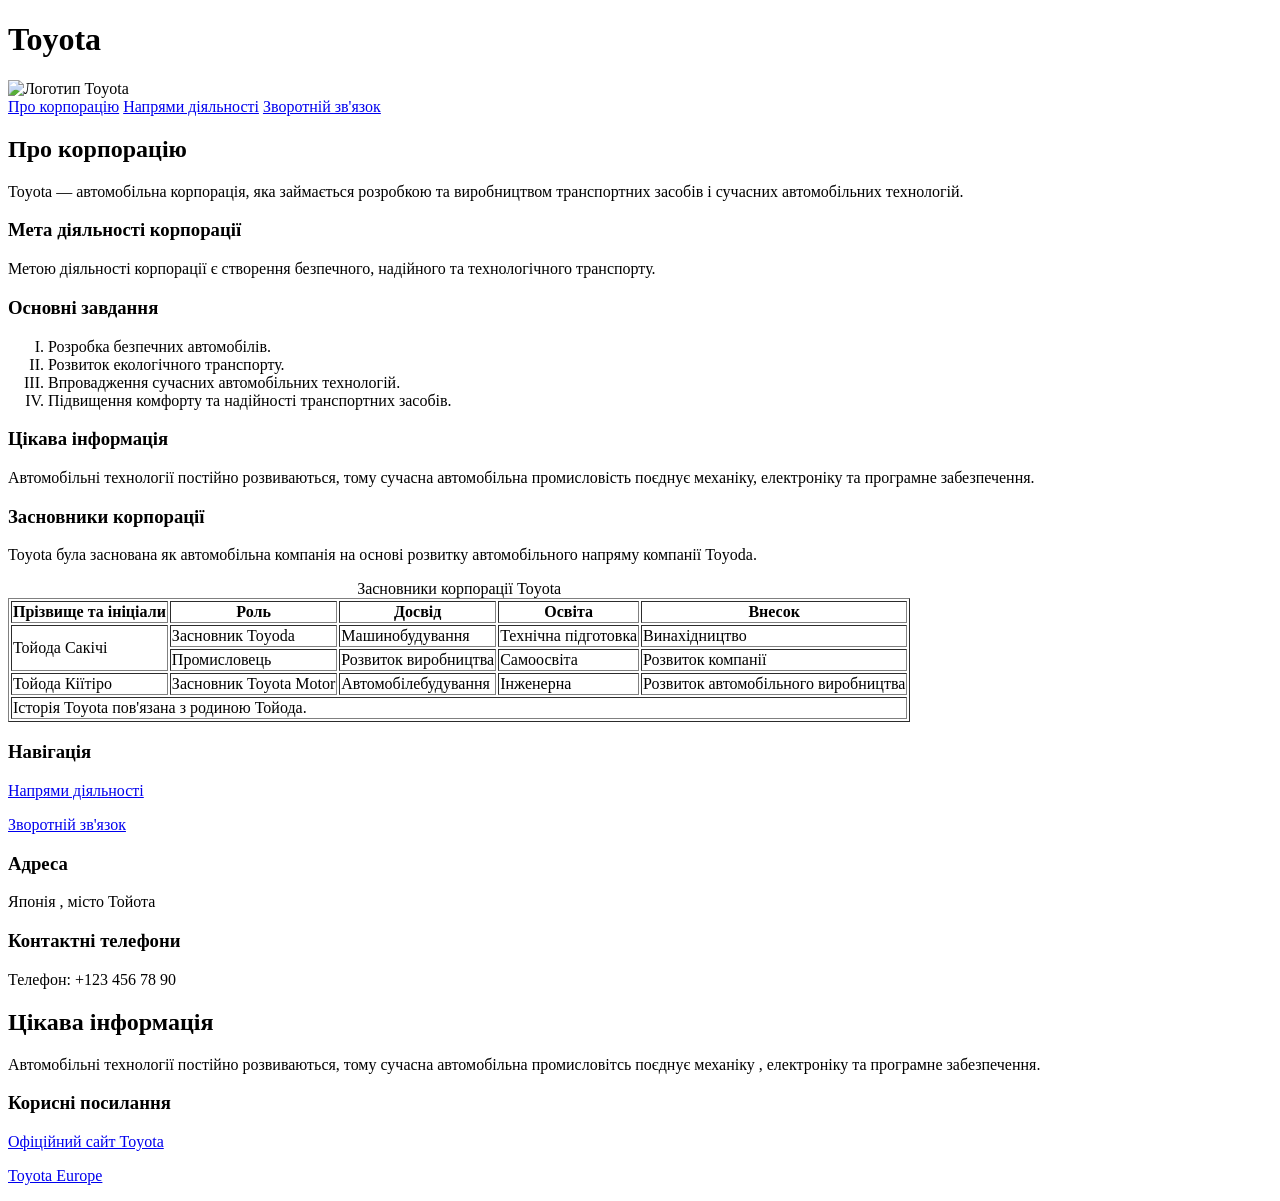
==== index.html @ 8c90ab4a "lab1" ====
<!DOCTYPE html>
<html lang="uk">
<head>
    <meta charset="UTF-8">
    <title>Toyota</title>
</head>
<body>
   <header>
    <h1>Toyota</h1>
    <img src="https://upload.wikimedia.org/wikipedia/commons/9/9d/Toyota_carlogo.svg" alt="Логотип Toyota">
</header>
<nav>
    <a href="#about">Про корпорацію</a>
    <a href="directions.html">Напрями діяльності</a>
    <a href="feedback.html">Зворотній зв'язок</a>
</nav>
<main>

   <article id="about">

    <h2>Про корпорацію</h2>

    <p>
        Toyota — автомобільна корпорація, яка займається розробкою
        та виробництвом транспортних засобів і сучасних автомобільних технологій.
    </p>

    <h3>Мета діяльності корпорації</h3>

    <p>
        Метою діяльності корпорації є створення безпечного,
        надійного та технологічного транспорту.
    </p>

    <h3>Основні завдання</h3>

    <ol type="I">
        <li>Розробка безпечних автомобілів.</li>
        <li>Розвиток екологічного транспорту.</li>
        <li>Впровадження сучасних автомобільних технологій.</li>
        <li>Підвищення комфорту та надійності транспортних засобів.</li>
    </ol>

    <h3>Цікава інформація</h3>

    <p>
        Автомобільні технології постійно розвиваються,
        тому сучасна автомобільна промисловість поєднує
        механіку, електроніку та програмне забезпечення.
    </p>

    <h3>Засновники корпорації</h3>

    <p>
        Toyota була заснована як автомобільна компанія
        на основі розвитку автомобільного напряму компанії Toyoda.
    </p>

    <table border="1">
      <caption>Засновники корпорації Toyota</caption>

    <thead>
        <tr>
            <th>Прізвище та ініціали</th>
            <th>Роль</th>
            <th>Досвід</th>
            <th>Освіта</th>
            <th>Внесок</th>
        </tr>
    </thead>

    <tbody>
        <tr>
            <td rowspan="2">Тойода Сакічі</td>
            <td>Засновник Toyoda</td>
            <td>Машинобудування</td>
            <td>Технічна підготовка</td>
            <td>Винахідництво</td>
        </tr>

        <tr>
            <td>Промисловець</td>
            <td>Розвиток виробництва</td>
            <td>Самоосвіта</td>
            <td>Розвиток компанії</td>
        </tr>

        <tr>
            <td>Тойода Кіїтіро</td>
            <td>Засновник Toyota Motor</td>
            <td>Автомобілебудування</td>
            <td>Інженерна</td>
            <td>Розвиток автомобільного виробництва</td>
        </tr>

    </tbody>

    <tfoot>
        <tr>
            <td colspan="5">Історія Toyota пов'язана з родиною Тойода.</td>
        </tr>
    </tfoot>
</table>

    <h3>Навігація</h3>

    <p>
        <a href="directions.html">Напрями діяльності</a>
    </p>

    <p>
        <a href="feedback.html">Зворотній зв'язок</a>
    </p>

    <h3>Адреса</h3>

    <p>
        Японія , місто Тойота
    </p>

    <h3>Контактні телефони</h3>

    <p>
        Телефон: +123 456 78 90
    </p>



    <aside>
        <h2>Цікава інформація</h2>

        <p>
            Автомобільні технології постійно розвиваються,
            тому сучасна автомобільна промисловітсь поєднує
            механіку , електроніку та програмне забезпечення.
        </p>
</aside>
</article>
<footer>

        <h3>Корисні посилання</h3>

        <p>
        <a href="https://www.toyota.com/">Офіційний сайт Toyota</a>
        </p>

        <p>
        <a href="https://www.toyota-europe.com/">Toyota Europe</a>
        </p>
</footer>

</main>
</html>
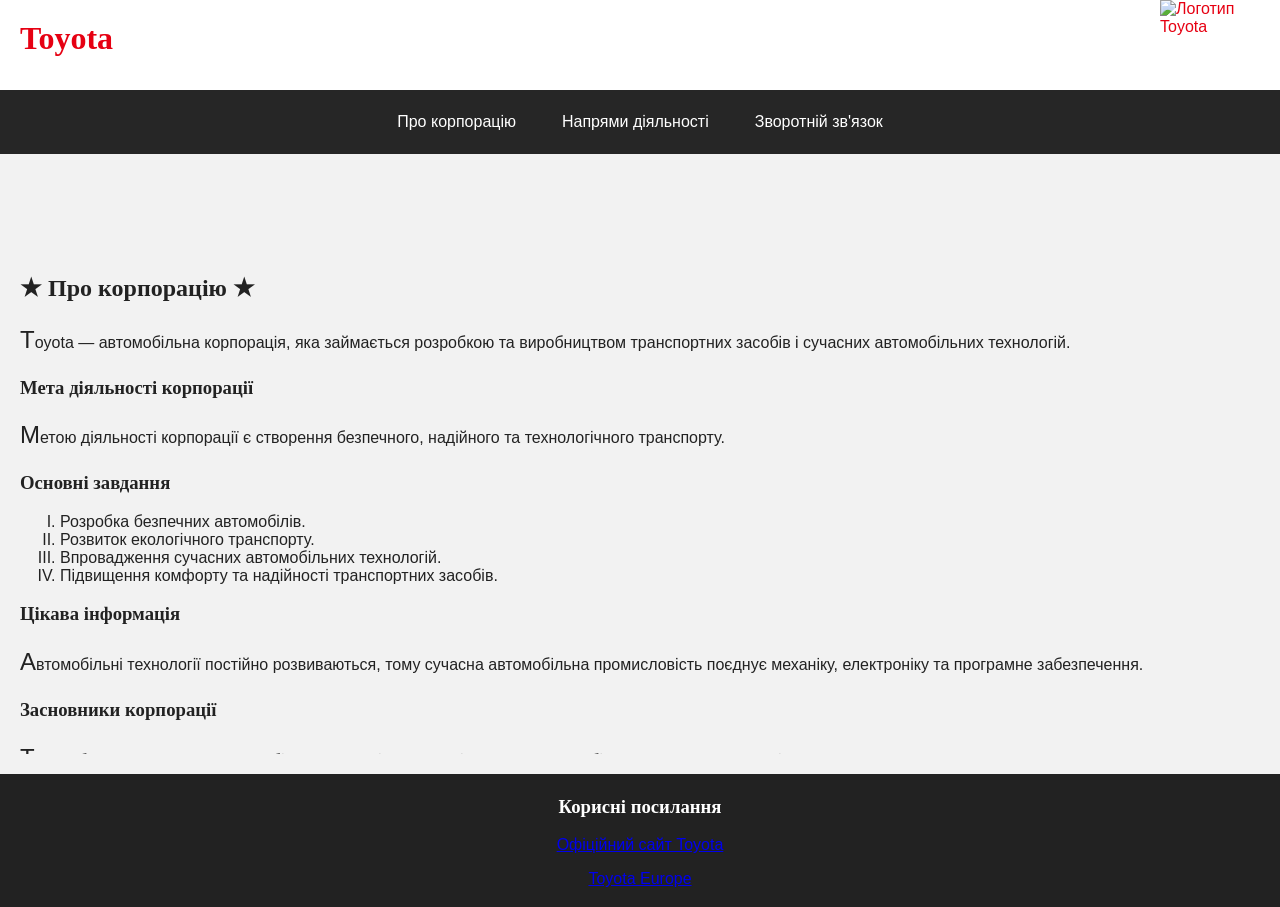
==== commit bc1b85ec: "css" ====
--- a/index.html
+++ b/index.html
@@ -2,6 +2,8 @@
 <html lang="uk">
 <head>
     <meta charset="UTF-8">
+    <meta name="viewport" content="width=device-width, initial-scale=1.0">
+    <link rel="stylesheet" href="style.css">
     <title>Toyota</title>
 </head>
 <body>
--- a/style.css
+++ b/style.css
@@ -0,0 +1,239 @@
+* {
+    box-sizing: border-box;
+}
+
+body {
+    margin: 0;
+    background-color: #f2f2f2;
+    color: #222;
+    font-family: Arial, sans-serif;
+}
+
+h1,
+h2,
+h3 {
+    font-family: Georgia, serif;
+}
+
+header {
+    position: absolute;
+    top: 0;
+    left: 0;
+    width: 100%;
+    height: 90px;
+    background-color: white;
+    color: #e60012;
+    z-index: 10;
+}
+
+header h1 {
+    position: absolute;
+    top: 0;
+    left: 0;
+    margin: 0;
+    padding: 20px;
+}
+
+header img {
+    position: absolute;
+    top: 0;
+    right: 20px;
+    width: 100px;
+}
+
+main {
+    padding-top: 170px;
+}
+
+nav {
+    position: relative;
+    top: 90px;
+    left: 0;
+    width: 100%;
+    display: flex;
+    justify-content: center;
+    background-color: hsl(0, 0%, 15%);
+    padding: 15px;
+    z-index: 9;
+}
+
+nav > a {
+    color: white;
+    text-decoration: none;
+    margin: 0 15px;
+    padding: 8px;
+    transition: 0.5s;
+}
+
+nav > a:hover {
+    background-color: white;
+    color: #e60012;
+    transform: scale(1.1);
+}
+
+#about p {
+    line-height: 1.5;
+}
+
+.goal {
+    margin: 20px;
+}
+
+h2::before {
+    content: "★ ";
+}
+
+h2::after {
+    content: " ★";
+}
+
+#about p::first-letter {
+    font-size: 24px;
+}
+
+#about {
+    margin: 20px;
+    height: 500px;
+    overflow: auto;
+}
+
+table {
+    width: 100%;
+    border-collapse: collapse;
+    transition: transform 0.5s;
+}
+
+table:hover {
+    transform: scale(1.05);
+}
+
+th,
+td {
+    border: 1px solid #222;
+    padding: 10px;
+}
+
+aside {
+    float: right;
+    width: 30%;
+    margin: 20px;
+    padding: 20px;
+    background-color: rgb(230, 230, 230);
+}
+
+.contacts {
+    text-shadow: none;
+    transition: text-shadow 0s linear 2s;
+}
+
+.contacts:hover {
+    text-shadow: 2px 2px 5px black;
+}
+
+footer {
+    position: relative;
+    bottom: 0;
+    left: 0;
+    width: 100%;
+    background-color: #222;
+    color: white;
+    text-align: center;
+    padding: 3px;
+    z-index: 5;
+}
+
+main > ol {
+    display: grid;
+    grid-template-columns: repeat(2, 1fr);
+    gap: 20px;
+}
+
+
+main > ol > li {
+    padding: 20px;
+    border: 4px double darkorange;
+    border-right: 4px solid darkorange;
+
+     align-self: stretch;
+    justify-self: stretch;
+}
+
+
+main > ol > li > img {
+    width: 300px;
+    filter: saturate(100%);
+    transition: filter 1s;
+}
+
+main > ol > li > p:last-child {
+    font-size: 14px;
+    font-weight: 300;
+    font-style: italic;
+}
+
+main > ol > li > img:focus {
+    filter: saturate(200%);
+}
+
+a:active {
+    color: darkgreen;
+}
+
+.feedback-page form {
+    display: flex;
+    flex-flow: row wrap;
+    justify-content: space-between;
+    align-items: center;
+    align-content: center;
+    gap: 20px;
+    padding: 20px;
+}
+
+.feedback-page fieldset {
+    order: 2;
+    flex-grow: 1;
+    flex-shrink: 1;
+    align-self: center;
+    padding: 20px;
+}
+
+.feedback-page input,
+.feedback-page select,
+.feedback-page textarea {
+    padding: 8px;
+}
+
+header img {
+    animation-name: logo;
+    animation-duration: 3s;
+    animation-iteration-count: infinite;
+}
+
+@keyframes logo {
+    0% {
+        transform: translateY(0);
+    }
+
+    50% {
+        transform: translateY(+10px);
+    }
+
+    100% {
+        transform: translateY(0);
+    }
+}
+
+@media (max-width: 700px) {
+    main > ol {
+        grid-template-columns: 1fr;
+    }
+
+    nav {
+        flex-direction: column;
+        align-items: center;
+    }
+
+    nav > a {
+        margin: 5px;
+    }
+}
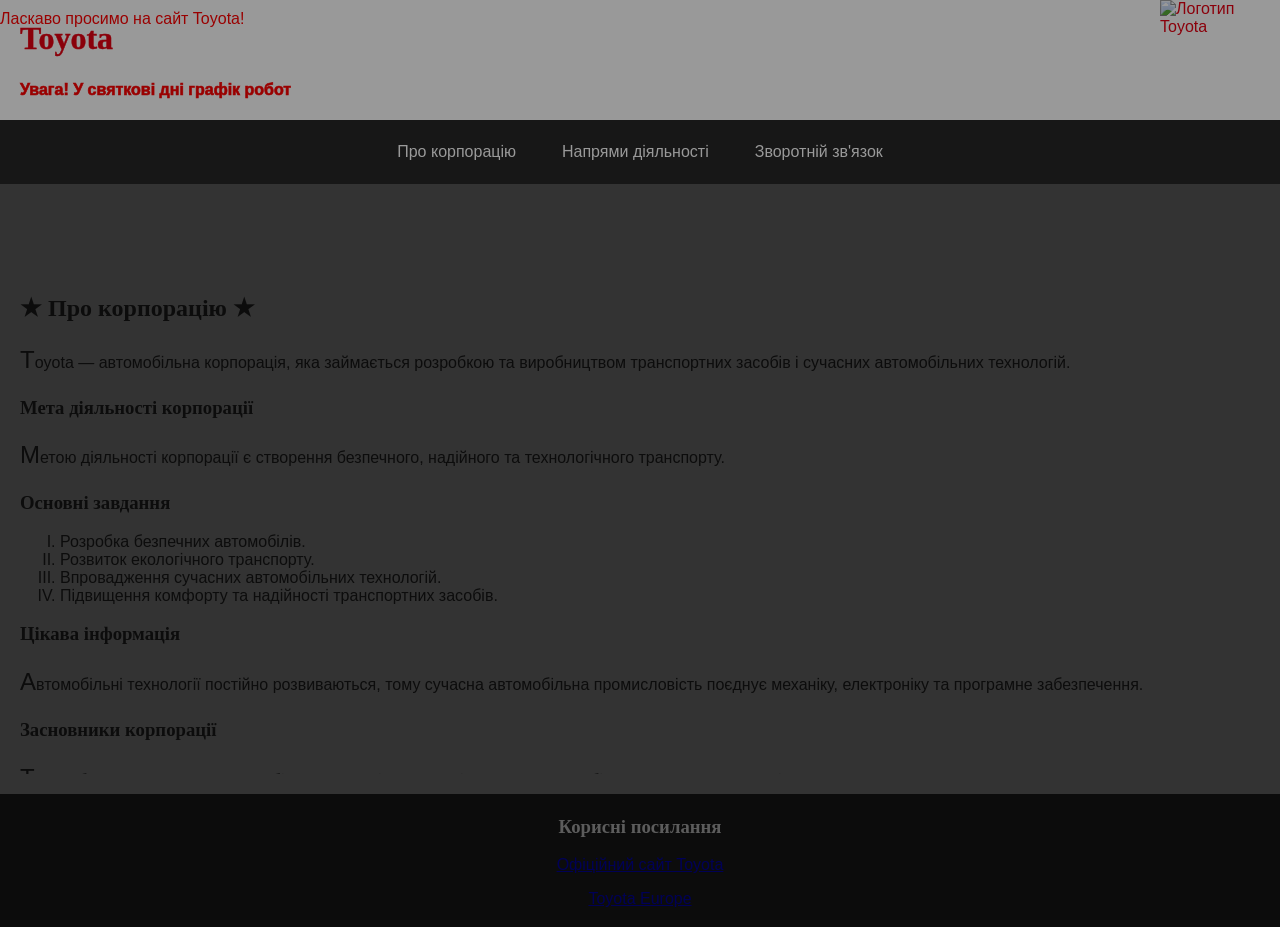
==== commit 1a93e948: "lab4" ====
--- a/index.html
+++ b/index.html
@@ -4,152 +4,170 @@
     <meta charset="UTF-8">
     <meta name="viewport" content="width=device-width, initial-scale=1.0">
     <link rel="stylesheet" href="style.css">
+    <script src="announcement.js" defer></script>
     <title>Toyota</title>
 </head>
-<body>
-   <header>
-    <h1>Toyota</h1>
-    <img src="https://upload.wikimedia.org/wikipedia/commons/9/9d/Toyota_carlogo.svg" alt="Логотип Toyota">
-</header>
-<nav>
-    <a href="#about">Про корпорацію</a>
-    <a href="directions.html">Напрями діяльності</a>
-    <a href="feedback.html">Зворотній зв'язок</a>
-</nav>
-<main>
 
-   <article id="about">
+<body id="page" class="home-page">
 
-    <h2>Про корпорацію</h2>
+    <header>
+        <h1>Toyota</h1>
 
-    <p>
-        Toyota — автомобільна корпорація, яка займається розробкою
-        та виробництвом транспортних засобів і сучасних автомобільних технологій.
-    </p>
+        <p id="announcement"></p>
+        <p id="welcome"></p>
 
-    <h3>Мета діяльності корпорації</h3>
+        <img
+            src="https://upload.wikimedia.org/wikipedia/commons/9/9d/Toyota_carlogo.svg"
+            alt="Логотип Toyota"
+        >
+    </header>
 
-    <p>
-        Метою діяльності корпорації є створення безпечного,
-        надійного та технологічного транспорту.
-    </p>
+    <nav>
+        <a href="#about">Про корпорацію</a>
+        <a href="directions.html">Напрями діяльності</a>
+        <a href="feedback.html">Зворотній зв'язок</a>
+    </nav>
 
-    <h3>Основні завдання</h3>
+    <main>
 
-    <ol type="I">
-        <li>Розробка безпечних автомобілів.</li>
-        <li>Розвиток екологічного транспорту.</li>
-        <li>Впровадження сучасних автомобільних технологій.</li>
-        <li>Підвищення комфорту та надійності транспортних засобів.</li>
-    </ol>
+        <article id="about">
 
-    <h3>Цікава інформація</h3>
+            <h2>Про корпорацію</h2>
 
-    <p>
-        Автомобільні технології постійно розвиваються,
-        тому сучасна автомобільна промисловість поєднує
-        механіку, електроніку та програмне забезпечення.
-    </p>
+            <p>
+                Toyota — автомобільна корпорація, яка займається розробкою
+                та виробництвом транспортних засобів і сучасних автомобільних технологій.
+            </p>
 
-    <h3>Засновники корпорації</h3>
+            <h3>Мета діяльності корпорації</h3>
 
-    <p>
-        Toyota була заснована як автомобільна компанія
-        на основі розвитку автомобільного напряму компанії Toyoda.
-    </p>
+            <p>
+                Метою діяльності корпорації є створення безпечного,
+                надійного та технологічного транспорту.
+            </p>
 
-    <table border="1">
-      <caption>Засновники корпорації Toyota</caption>
+            <h3>Основні завдання</h3>
 
-    <thead>
-        <tr>
-            <th>Прізвище та ініціали</th>
-            <th>Роль</th>
-            <th>Досвід</th>
-            <th>Освіта</th>
-            <th>Внесок</th>
-        </tr>
-    </thead>
+            <ol type="I">
+                <li>Розробка безпечних автомобілів.</li>
+                <li>Розвиток екологічного транспорту.</li>
+                <li>Впровадження сучасних автомобільних технологій.</li>
+                <li>Підвищення комфорту та надійності транспортних засобів.</li>
+            </ol>
 
-    <tbody>
-        <tr>
-            <td rowspan="2">Тойода Сакічі</td>
-            <td>Засновник Toyoda</td>
-            <td>Машинобудування</td>
-            <td>Технічна підготовка</td>
-            <td>Винахідництво</td>
-        </tr>
+            <h3>Цікава інформація</h3>
 
-        <tr>
-            <td>Промисловець</td>
-            <td>Розвиток виробництва</td>
-            <td>Самоосвіта</td>
-            <td>Розвиток компанії</td>
-        </tr>
+            <p>
+                Автомобільні технології постійно розвиваються,
+                тому сучасна автомобільна промисловість поєднує
+                механіку, електроніку та програмне забезпечення.
+            </p>
 
-        <tr>
-            <td>Тойода Кіїтіро</td>
-            <td>Засновник Toyota Motor</td>
-            <td>Автомобілебудування</td>
-            <td>Інженерна</td>
-            <td>Розвиток автомобільного виробництва</td>
-        </tr>
+            <h3>Засновники корпорації</h3>
 
-    </tbody>
+            <p>
+                Toyota була заснована як автомобільна компанія
+                на основі розвитку автомобільного напряму компанії Toyoda.
+            </p>
 
-    <tfoot>
-        <tr>
-            <td colspan="5">Історія Toyota пов'язана з родиною Тойода.</td>
-        </tr>
-    </tfoot>
-</table>
+            <table border="1">
+                <caption>Засновники корпорації Toyota</caption>
 
-    <h3>Навігація</h3>
+                <thead>
+                    <tr>
+                        <th>Прізвище та ініціали</th>
+                        <th>Роль</th>
+                        <th>Досвід</th>
+                        <th>Освіта</th>
+                        <th>Внесок</th>
+                    </tr>
+                </thead>
 
-    <p>
-        <a href="directions.html">Напрями діяльності</a>
-    </p>
+                <tbody>
+                    <tr>
+                        <td rowspan="2">Тойода Сакічі</td>
+                        <td>Засновник Toyoda</td>
+                        <td>Машинобудування</td>
+                        <td>Технічна підготовка</td>
+                        <td>Винахідництво</td>
+                    </tr>
 
-    <p>
-        <a href="feedback.html">Зворотній зв'язок</a>
-    </p>
+                    <tr>
+                        <td>Промисловець</td>
+                        <td>Розвиток виробництва</td>
+                        <td>Самоосвіта</td>
+                        <td>Розвиток компанії</td>
+                    </tr>
 
-    <h3>Адреса</h3>
+                    <tr>
+                        <td>Тойода Кіїтіро</td>
+                        <td>Засновник Toyota Motor</td>
+                        <td>Автомобілебудування</td>
+                        <td>Інженерна</td>
+                        <td>Розвиток автомобільного виробництва</td>
+                    </tr>
+                </tbody>
 
-    <p>
-        Японія , місто Тойота
-    </p>
+                <tfoot>
+                    <tr>
+                        <td colspan="5">
+                            Історія Toyota пов'язана з родиною Тойода.
+                        </td>
+                    </tr>
+                </tfoot>
+            </table>
 
-    <h3>Контактні телефони</h3>
+            <h3>Навігація</h3>
 
-    <p>
-        Телефон: +123 456 78 90
-    </p>
+            <p>
+                <a href="directions.html">Напрями діяльності</a>
+            </p>
 
+            <p>
+                <a href="feedback.html">Зворотній зв'язок</a>
+            </p>
 
+            <h3>Адреса</h3>
 
-    <aside>
-        <h2>Цікава інформація</h2>
+            <p>
+                Японія, місто Тойота
+            </p>
 
-        <p>
-            Автомобільні технології постійно розвиваються,
-            тому сучасна автомобільна промисловітсь поєднує
-            механіку , електроніку та програмне забезпечення.
-        </p>
-</aside>
-</article>
-<footer>
+            <h3>Контактні телефони</h3>
 
-        <h3>Корисні посилання</h3>
+            <p>
+                Телефон: +123 456 78 90
+            </p>
 
-        <p>
-        <a href="https://www.toyota.com/">Офіційний сайт Toyota</a>
-        </p>
+            <aside>
+                <h2>Цікава інформація</h2>
 
-        <p>
-        <a href="https://www.toyota-europe.com/">Toyota Europe</a>
-        </p>
-</footer>
+                <p>
+                    Автомобільні технології постійно розвиваються,
+                    тому сучасна автомобільна промисловість поєднує
+                    механіку, електроніку та програмне забезпечення.
+                </p>
+            </aside>
 
-</main>
+        </article>
+
+        <footer>
+
+            <h3>Корисні посилання</h3>
+
+            <p>
+                <a href="https://www.toyota.com/">Офіційний сайт Toyota</a>
+            </p>
+
+            <p>
+                <a href="https://www.toyota-europe.com/">Toyota Europe</a>
+            </p>
+
+        </footer>
+
+    </main>
+
+    <script src="night.js"></script>
+
+</body>
 </html>
--- a/style.css
+++ b/style.css
@@ -1,3 +1,4 @@
+
 * {
     box-sizing: border-box;
 }
@@ -75,10 +76,6 @@
     line-height: 1.5;
 }
 
-.goal {
-    margin: 20px;
-}
-
 h2::before {
     content: "★ ";
 }
@@ -119,15 +116,6 @@
     margin: 20px;
     padding: 20px;
     background-color: rgb(230, 230, 230);
-}
-
-.contacts {
-    text-shadow: none;
-    transition: text-shadow 0s linear 2s;
-}
-
-.contacts:hover {
-    text-shadow: 2px 2px 5px black;
 }
 
 footer {
@@ -148,16 +136,13 @@
     gap: 20px;
 }
 
-
 main > ol > li {
     padding: 20px;
     border: 4px double darkorange;
     border-right: 4px solid darkorange;
-
-     align-self: stretch;
+    align-self: stretch;
     justify-self: stretch;
 }
-
 
 main > ol > li > img {
     width: 300px;
@@ -236,4 +221,139 @@
     nav > a {
         margin: 5px;
     }
+}
+
+
+
+
+
+.home-page header {
+    height: 120px;
+}
+.home-page h1 {
+    -webkit-text-stroke: 0.4px;
+}
+#announcement {
+    position: absolute;
+    top: 65px;
+    left: 20px;
+    color: red;
+    font-size: 16px;
+    font-weight: bold;
+    -webkit-text-stroke: 0.6px;
+}
+.home-page nav {
+    top: 120px;
+}
+.home-page main {
+    padding-top: 190px;
+}
+
+
+
+
+#warningPopup {
+    display: none;
+    position: fixed;
+    top: 0;
+    left: 0;
+    width: 100%;
+    height: 100%;
+    background-color: rgba(0, 0, 0, 0.6);
+    z-index: 100;
+    justify-content: center;
+    align-items: center;
+}
+
+#warningPopup div {
+    background-color: white;
+    padding: 25px;
+    border: 2px solid red;
+}
+
+
+
+
+.flip-card {
+    width: 300px;
+    height: 200px;
+    perspective: 1000px;
+}
+
+.flip-card-inner {
+    width: 100%;
+    height: 100%;
+    transition: transform 0.6s;
+    transform-style: preserve-3d;
+}
+
+.flip-card:hover .flip-card-inner {
+    transform: rotateY(180deg);
+}
+
+.flip-card-front,
+.flip-card-back {
+    position: absolute;
+    width: 300px;
+    height: 200px;
+    backface-visibility: hidden;
+}
+
+.flip-card-front img {
+    width: 100%;
+    height: 100%;
+}
+
+.flip-card-back {
+    transform: rotateY(180deg);
+    background-color: lightgray;
+}
+
+
+
+
+.details-container {
+    position: relative;
+    display: inline-block;
+}
+
+#details {
+    width: 300px;
+    height: 100px;
+}
+
+#tooltip {
+    display: none;
+    position: absolute;
+    left: 100%;
+    top: -50px;
+    width: 250px;
+    background-color: lightyellow;
+    padding: 10px;
+}
+
+.active {
+    background-color: lightyellow;
+    border: 2px solid blue;
+    box-shadow: 0 0 5px gray;
+}
+
+
+
+.night-mode {
+    filter: brightness(0.6);
+}
+
+#page.night-mode {
+    filter: brightness(0.6);
+}
+
+
+
+
+#welcome {
+    position: static;
+    margin: 10px 0;
+    color: red;
+    font-size: 16px;
 }
